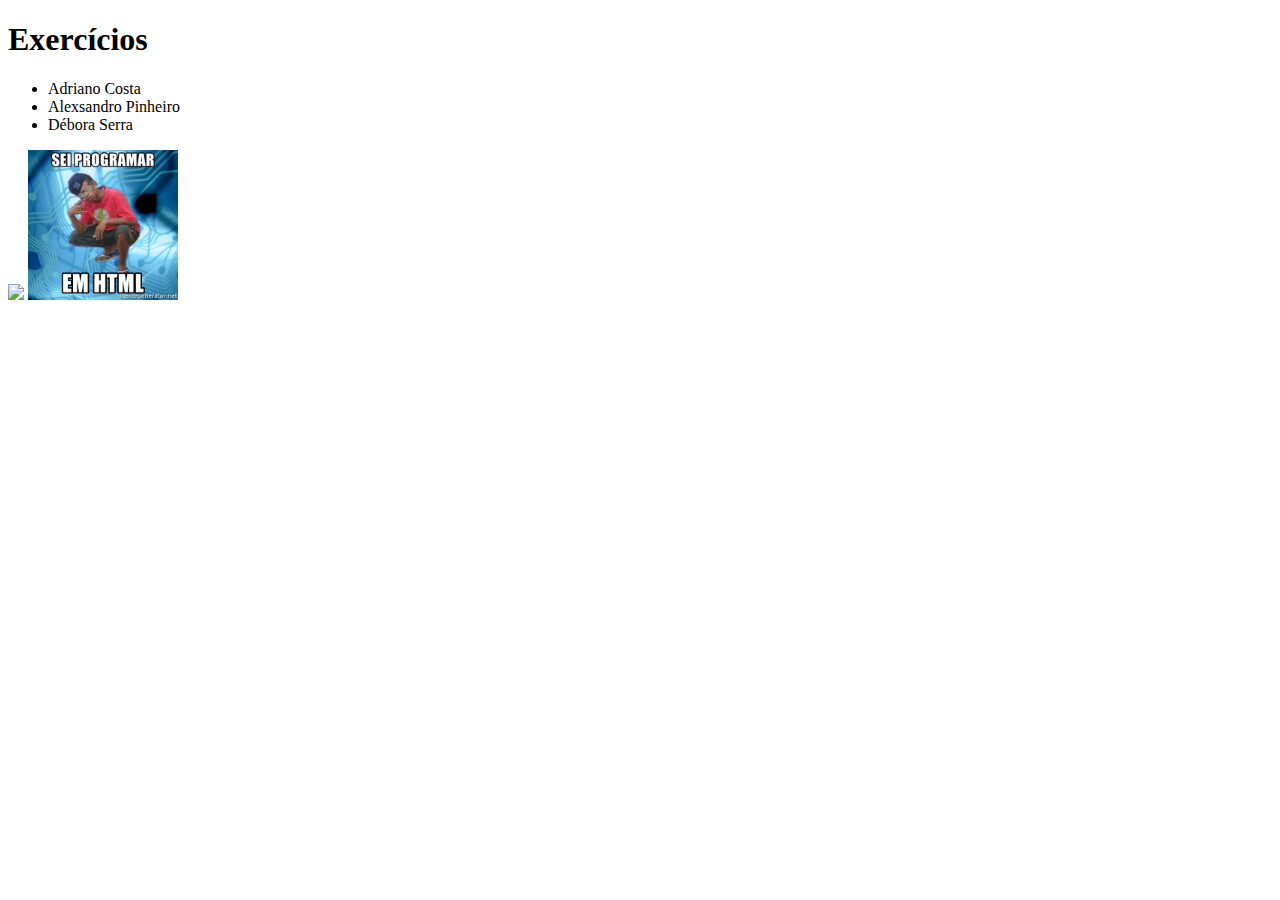
==== fundamentos/bloco-3-introducao-a-html-e-css/dia-1-html-css-estruturas-de-pagina/lista.html @ 2d18accb "adicionado exercicio 1" ====
<!DOCTYPE html>
<html lang="pt-br">
  <head>
    <meta charset="UTF-8">
    <title>HTML</title>
  </head>
  <body>
    <h1>Exercícios</h1>
    <ul>
        <li>Adriano Costa</li>
        <li>Alexsandro Pinheiro</li>
        <li>Débora Serra</li>
    </ul>
    <img src="https://www.tenhomaisdiscosqueamigos.com/wp-content/uploads/2019/04/Bob-Esponja-Meme-Nickelodeon-1280x720.jpg" width="300px">
    <img src="sei-programar-em-html.jpg" height="150px">
  </body>
</html>
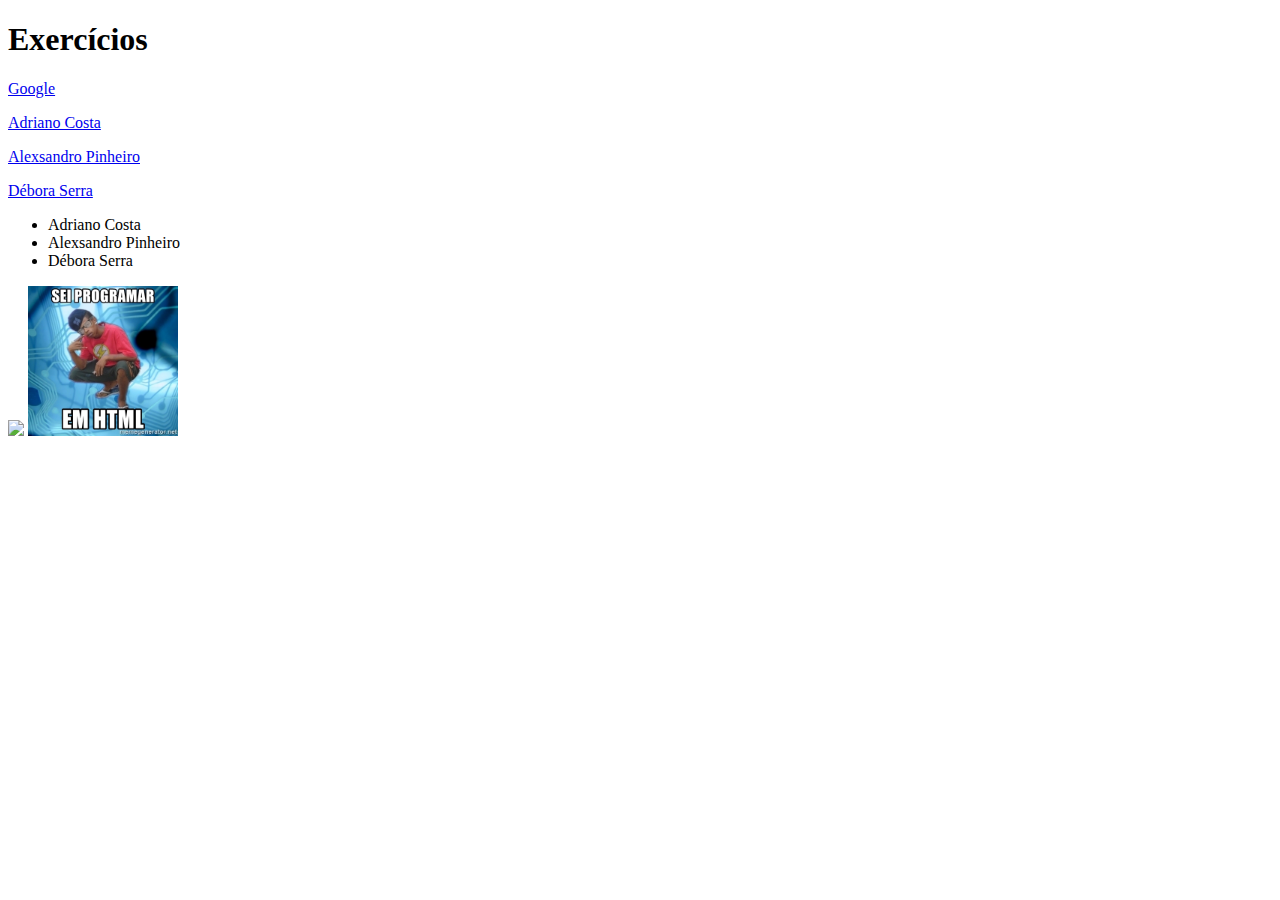
==== commit 7b0a6cfa: "Removido index.html e modificado lista.html" ====
--- a/fundamentos/bloco-3-introducao-a-html-e-css/dia-1-html-css-estruturas-de-pagina/lista.html
+++ b/fundamentos/bloco-3-introducao-a-html-e-css/dia-1-html-css-estruturas-de-pagina/lista.html
@@ -6,11 +6,21 @@
   </head>
   <body>
     <h1>Exercícios</h1>
+
+    <a href="https://www.google.com.br/webhp?hl=pt-BR" target="_blank">Google</a>
+
+    <p><a href="#adriano">Adriano Costa</a></p>
+    <p><a href="#alexsandro">Alexsandro Pinheiro</a></p>
+    <p><a href="#debora">Débora Serra</a></p>
+  
+
     <ul>
-        <li>Adriano Costa</li>
-        <li>Alexsandro Pinheiro</li>
-        <li>Débora Serra</li>
+        <li id="adriano">Adriano Costa</li>
+        <li id="alexsandro">Alexsandro Pinheiro</li>
+        <li id="debora">Débora Serra</li>
     </ul>
+
+    
     <img src="https://www.tenhomaisdiscosqueamigos.com/wp-content/uploads/2019/04/Bob-Esponja-Meme-Nickelodeon-1280x720.jpg" width="300px">
     <img src="sei-programar-em-html.jpg" height="150px">
   </body>
